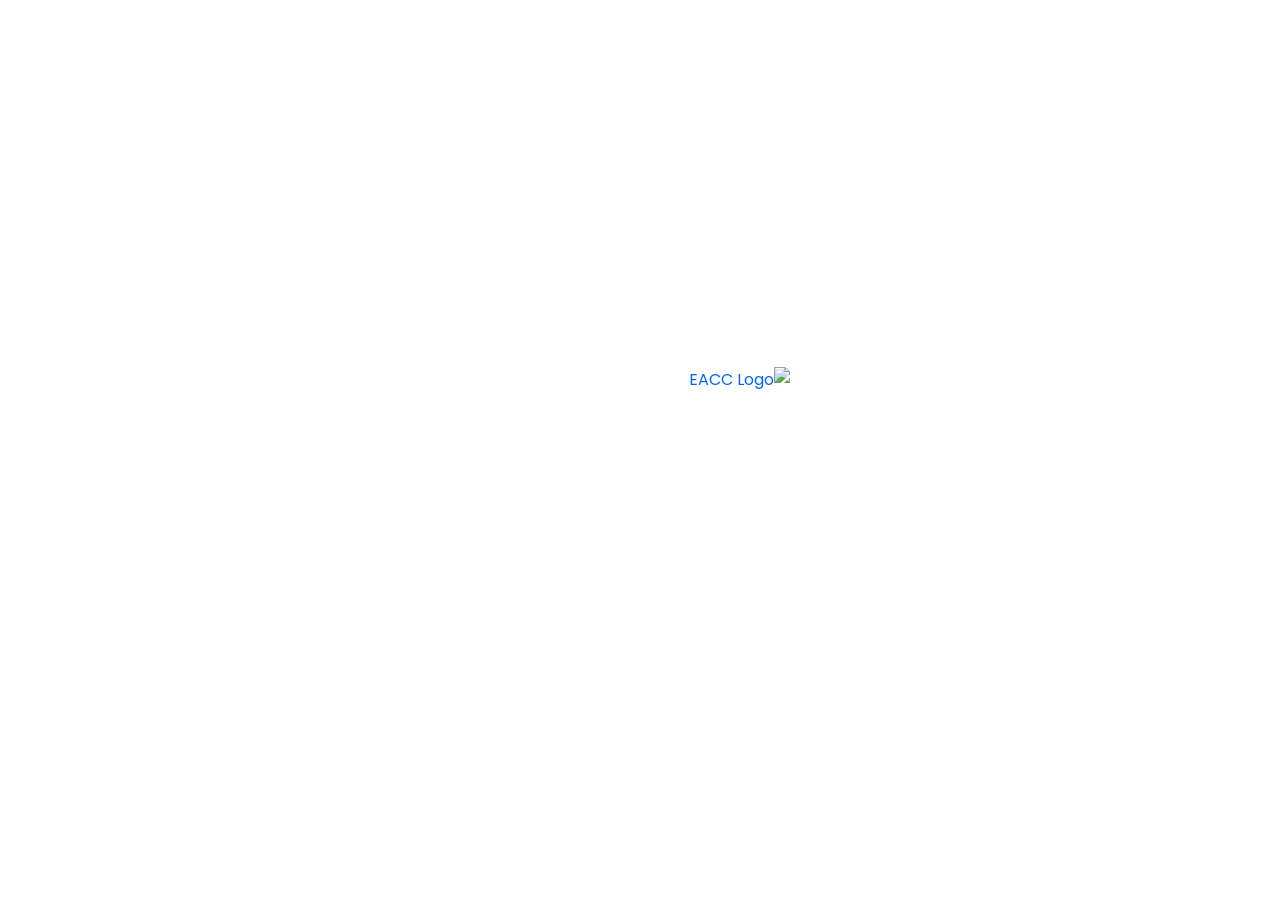
==== index.html @ 3319bf96 "Update index.html" ====
<!DOCTYPE html>
<html lang="ar" dir="rtl">
<head>
    <meta charset="UTF-8">
    <meta name="viewport" content="width=device-width, initial-scale=1.0">
<title>EACC | الاستشارات الهندسية والتطوير العقاري</title>
<link rel="stylesheet" href="style.css">
</head>

<body>

<div class="intro">

    <img src="assets/logo/logo.png" alt="EACC Logo" class="intro-logo">

    <div class="intro-text">
        <h1 class="intro-title">Engineering Excellence</h1>
        <p class="intro-subtitle">Building Tomorrow</p>
    </div>

</div>

</div>
<header class="navbar">

<div class="logo">
    EACC
</div>

<nav>
    <a href="#home">الرئيسية</a>
    <a href="#">من نحن</a>
    <a href="#">خدماتنا</a>
    <a href="#projects">المشروعات</a>
    <a href="#">تواصل معنا</a>
</nav>

<a href="#" class="contact-btn">تواصل معنا</a>
</header>

<section id="home" class="hero">
    <div class="hero-content">
        <a href="#projects" class="hero-btn">استكشف المشروعات</a>
    </div>
</section>

<section id="about" class="about">

</section>

<script src="js/script.js"></script>
 
</body>
</html>
---- style.css ----
/* ===================================
   EACC WEBSITE - PREMIUM 2026
   PART 1 : FOUNDATION + NAVBAR
=================================== */

@import url('https://fonts.googleapis.com/css2?family=Poppins:wght@300;400;500;600;700;800&display=swap');


*{
    margin:0;
    padding:0;
    box-sizing:border-box;
}


html{
    scroll-behavior:smooth;
}


body{
    font-family:'Poppins',sans-serif;
    background:#ffffff;
    color:#0066FF;
    overflow-x:hidden;
}


:root{
    --blue:#0066FF;
    --dark-blue:#0B3D91;
    --white:#ffffff;
    --shadow:0 15px 40px rgba(0,102,255,.15);
}



/* =========================
        INTRO
========================= */

/* =========================
        INTRO
========================= */

.intro{
    position:fixed;
    top:0;
    left:0;
    width:100%;
    height:100vh;

    background:#ffffff;

    display:flex;
    flex-direction:column;
    justify-content:center;
    align-items:center;

    z-index:99999;

    transition:opacity .8s ease;
}

.intro-logo{

    width:300px;

    opacity:0;

    animation:logoZoom 1.8s ease forwards;

}
.intro-text{

    margin-top:35px;

    text-align:center;

}
.intro-title{

    font-size:42px;
    font-weight:700;
    color:#0B3D91;
    letter-spacing:1px;

    opacity:0;
    transform:scale(.8);

    transition:all .6s ease;

}

.intro-subtitle{

    margin-top:10px;

    font-size:22px;
    font-weight:400;
    color:#0066FF;
    letter-spacing:3px;

    opacity:0;
    transform:scale(.8);

    transition:all .6s ease;

}


/* =========================
        NAVBAR
========================= */


.navbar{

    position:fixed;

    top:0;
    left:0;

    width:100%;
    height:85px;


    background:#0066FF;


    display:flex;
    align-items:center;
    justify-content:space-between;


    padding:0 70px;


    z-index:1000;


    box-shadow:0 8px 25px rgba(0,0,0,.15);

}



/* LOGO */

.logo{

    color:white;

    font-size:30px;

    font-weight:800;

    letter-spacing:3px;

    cursor:pointer;

    transition:.3s;

}


.logo:hover{

    transform:scale(1.05);

}



/* MENU */


nav{

    display:flex;

    align-items:center;

    gap:18px;

}



nav a{

    color:white;

    text-decoration:none;


    font-size:16px;

    font-weight:600;


    padding:14px 22px;


    border-radius:12px;


    transition:.3s;

}



nav a:hover{

    background:rgba(255,255,255,.18);

}




/* CONTACT BUTTON */


.contact-btn{

    background:white;

    color:#0066FF;


    text-decoration:none;


    padding:14px 30px;


    border-radius:50px;


    font-weight:700;


    transition:.3s;

}



.contact-btn:hover{

    transform:translateY(-4px);

    box-shadow:0 10px 25px rgba(255,255,255,.3);

}



/* =========================
       ANIMATION
========================= */


@keyframes introHide{

    to{

        opacity:0;

        visibility:hidden;

    }

}


@keyframes logoZoom{

    0%{
        transform:scale(.2);
        opacity:0;
    }

    60%{
        transform:scale(1.08);
        opacity:1;
    }

    100%{
        transform:scale(1);
        opacity:1;
    }

}


/* ===================================
   PART 2 : HERO SECTION
=================================== */


.hero{

    height:100vh;

    position:relative;

    background:
    linear-gradient(rgba(0,0,0,.30),rgba(0,0,0,.30)),
    url("../assets/hero.png");

    background-size:cover;
    background-position:center;
    background-repeat:no-repeat;

    display:flex;
    justify-content:center;
    align-items:center;

    text-align:center;

    padding:100px 20px 0;

}

/* Glass Content */


.hero-content{
    position:absolute;
    bottom:80px;
    left:50%;
    transform:translateX(-50%);
}



/* Main Title */

/* Button */


.hero-btn{
    display:inline-block;
    background:#0066FF;
    color:#fff;
    text-decoration:none;
    padding:18px 40px;
    border-radius:50px;
    font-size:18px;
    font-weight:700;
    transition:.3s;
}

.hero-btn:hover{
    transform:translateY(-5px);
    box-shadow:0 15px 35px rgba(0,102,255,.4);
}
/* ===================================
   PART 3 : RESPONSIVE + FINAL TOUCHES
=================================== */


/* TABLET */

@media (max-width:580px){

    .navbar{

        padding:0 30px;

    }


    nav{

        gap:5px;

    }


    nav a{

        padding:12px 14px;

        font-size:14px;

    }



    .hero-content h1{

        font-size:50px;

    }



    .hero-content p{

        font-size:18px;

    }

}




/* MOBILE */

@media(max-width:768px){


    .navbar{

        height:auto;

        padding:20px;

        flex-direction:column;

        gap:15px;

    }



    .logo{

        font-size:26px;

    }



    nav{

        flex-wrap:wrap;

        justify-content:center;

        gap:5px;

    }



    nav a{

        padding:10px 12px;

        font-size:13px;

    }



    .contact-btn{

        padding:12px 25px;

    }



    .hero{

        padding-top:180px;

    }



    .hero-content{

        padding:35px 25px;

        width:90%;

    }



    .hero-content h1{

        font-size:38px;

    }



    .hero-content p{

        font-size:16px;

        margin-bottom:25px;

    }



    button{

        padding:15px 35px;

        font-size:16px;

    }
}
 /* =========================
   ABOUT PAGE - HERO
========================= */

.about-hero{
    position:relative;
    width:100%;
    height:100vh;
    overflow:hidden;
    background:#000;
}

.about-slider{
    position:absolute;
    inset:0;
    width:100%;
    height:100%;
}

.about-slider img{
    position:absolute;
    inset:0;

    width:100%;
    height:100%;

    object-fit:cover;
    object-position:center;

    opacity:0;
}

.about-slider img.active{
    opacity:1;
}

.about-overlay{
    position:absolute;
    inset:0;

    background:rgba(0,0,0,.38);

    z-index:2;
}

.about-content{
    position:absolute;

    top:50%;
    left:50%;

    transform:translate(-50%,-50%);

    z-index:3;

    text-align:center;
    color:#fff;

    width:90%;
}

.about-content span{
    display:block;

    font-size:16px;
    font-weight:500;

    letter-spacing:4px;

    margin-bottom:18px;
}

.about-content h1{
    font-size:64px;
    font-weight:700;

    margin-bottom:15px;
}

.about-content p{
    font-size:25px;
    font-weight:400;

    letter-spacing:1px;
}
.about-slider img{
    position:absolute;
    inset:0;

    width:100%;
    height:100%;

    object-fit:cover;
    object-position:center;

    opacity:0;

    transform:scale(1);

    transition:
        opacity 1s ease,
        transform 3s ease;
}

.about-slider img.active{
    opacity:1;
    transform:scale(1.03);
}
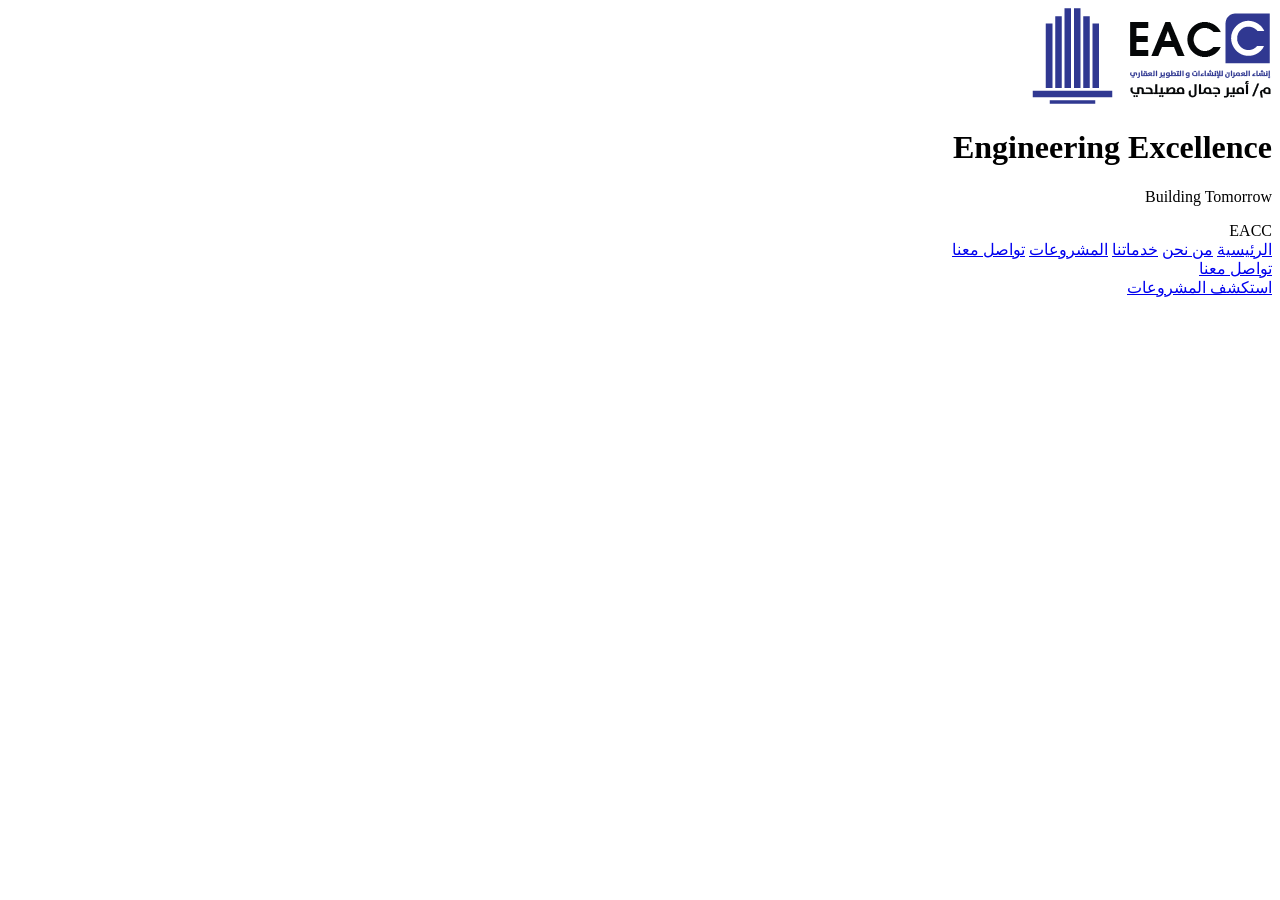
==== commit eb356fce: "Update index.html" ====
--- a/index.html
+++ b/index.html
@@ -1,41 +1,33 @@
- <!DOCTYPE html>
+<!DOCTYPE html>
 <html lang="ar" dir="rtl">
 <head>
     <meta charset="UTF-8">
     <meta name="viewport" content="width=device-width, initial-scale=1.0">
-<title>EACC | الاستشارات الهندسية والتطوير العقاري</title>
-<link rel="stylesheet" href="style.css">
+    <title>EACC | الاستشارات الهندسية والتطوير العقاري</title>
+    <!-- تم تعديل مسار الـ CSS للمجلد المرفوع CSS -->
+    <link rel="stylesheet" href="CSS/style.css">
 </head>
 
 <body>
 
 <div class="intro">
-
-    <img src="assets/logo/logo.png" alt="EACC Logo" class="intro-logo">
-
+    <img src="logo/logo.png" alt="EACC Logo" class="intro-logo">
     <div class="intro-text">
         <h1 class="intro-title">Engineering Excellence</h1>
         <p class="intro-subtitle">Building Tomorrow</p>
     </div>
-
 </div>
 
-</div>
 <header class="navbar">
-
-<div class="logo">
-    EACC
-</div>
-
-<nav>
-    <a href="#home">الرئيسية</a>
-    <a href="#">من نحن</a>
-    <a href="#">خدماتنا</a>
-    <a href="#projects">المشروعات</a>
-    <a href="#">تواصل معنا</a>
-</nav>
-
-<a href="#" class="contact-btn">تواصل معنا</a>
+    <div class="logo">EACC</div>
+    <nav>
+        <a href="#home">الرئيسية</a>
+        <a href="about.html">من نحن</a>
+        <a href="#">خدماتنا</a>
+        <a href="#projects">المشروعات</a>
+        <a href="#">تواصل معنا</a>
+    </nav>
+    <a href="#" class="contact-btn">تواصل معنا</a>
 </header>
 
 <section id="home" class="hero">
@@ -44,11 +36,8 @@
     </div>
 </section>
 
-<section id="about" class="about">
+<section id="about" class="about"></section>
 
-</section>
-
-<script src="js/script.js"></script>
- 
+<script src="script.js"></script>
 </body>
 </html>
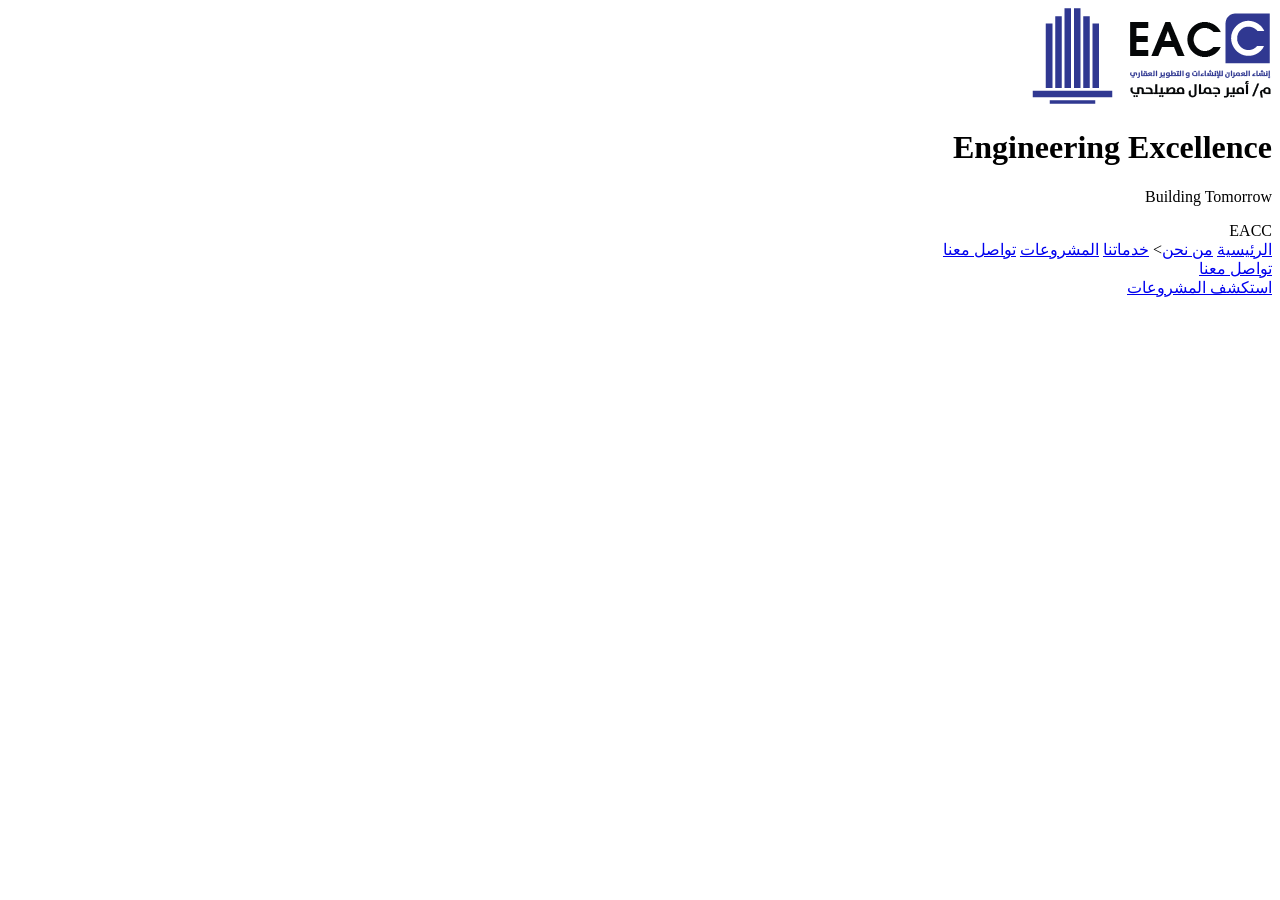
==== commit bbbb55d4: "Update index.html" ====
--- a/index.html
+++ b/index.html
@@ -16,13 +16,12 @@
         <h1 class="intro-title">Engineering Excellence</h1>
         <p class="intro-subtitle">Building Tomorrow</p>
     </div>
-</div>
 
 <header class="navbar">
     <div class="logo">EACC</div>
     <nav>
         <a href="#home">الرئيسية</a>
-        <a href="about.html">من نحن</a>
+        <a href="about.html">من نحن</a>>
         <a href="#">خدماتنا</a>
         <a href="#projects">المشروعات</a>
         <a href="#">تواصل معنا</a>
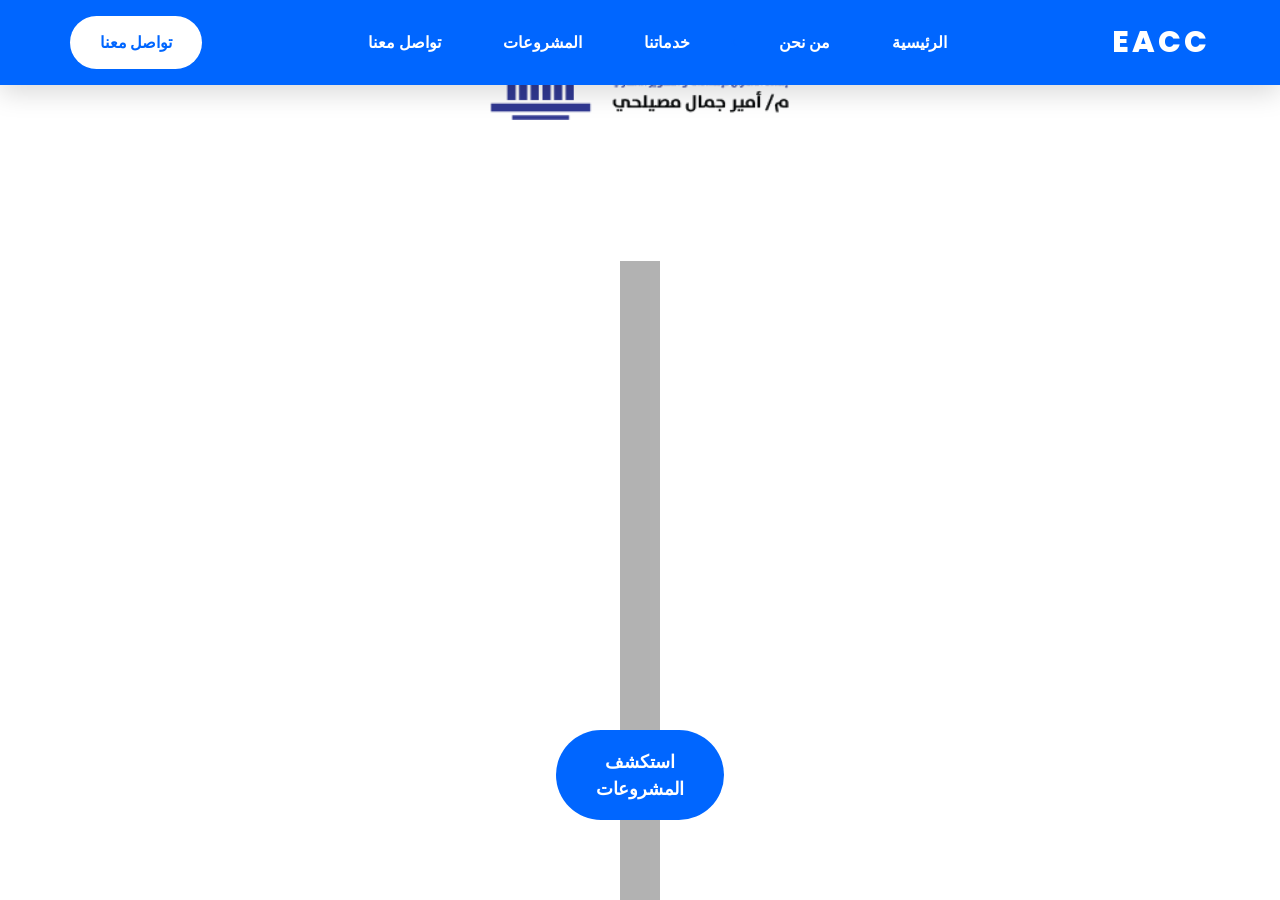
==== commit e811316a: "Update index.html" ====
--- a/index.html
+++ b/index.html
@@ -5,7 +5,7 @@
     <meta name="viewport" content="width=device-width, initial-scale=1.0">
     <title>EACC | الاستشارات الهندسية والتطوير العقاري</title>
     <!-- تم تعديل مسار الـ CSS للمجلد المرفوع CSS -->
-    <link rel="stylesheet" href="CSS/style.css">
+    <link rel="stylesheet" href="style.css">
 </head>
 
 <body>
--- a/style.css
+++ b/style.css
@@ -0,0 +1,621 @@
+/* ===================================
+   EACC WEBSITE - PREMIUM 2026
+   PART 1 : FOUNDATION + NAVBAR
+=================================== */
+
+@import url('https://fonts.googleapis.com/css2?family=Poppins:wght@300;400;500;600;700;800&display=swap');
+
+
+*{
+    margin:0;
+    padding:0;
+    box-sizing:border-box;
+}
+
+
+html{
+    scroll-behavior:smooth;
+}
+
+
+body{
+    font-family:'Poppins',sans-serif;
+    background:#ffffff;
+    color:#0066FF;
+    overflow-x:hidden;
+}
+
+
+:root{
+    --blue:#0066FF;
+    --dark-blue:#0B3D91;
+    --white:#ffffff;
+    --shadow:0 15px 40px rgba(0,102,255,.15);
+}
+
+
+
+/* =========================
+        INTRO
+========================= */
+
+/* =========================
+        INTRO
+========================= */
+
+.intro{
+    position:fixed;
+    top:0;
+    left:0;
+    width:100%;
+    height:100vh;
+
+    background:#ffffff;
+
+    display:flex;
+    flex-direction:column;
+    justify-content:center;
+    align-items:center;
+
+    z-index:99999;
+
+    transition:opacity .8s ease;
+}
+
+.intro-logo{
+
+    width:300px;
+
+    opacity:0;
+
+    animation:logoZoom 1.8s ease forwards;
+
+}
+.intro-text{
+
+    margin-top:35px;
+
+    text-align:center;
+
+}
+.intro-title{
+
+    font-size:42px;
+    font-weight:700;
+    color:#0B3D91;
+    letter-spacing:1px;
+
+    opacity:0;
+    transform:scale(.8);
+
+    transition:all .6s ease;
+
+}
+
+.intro-subtitle{
+
+    margin-top:10px;
+
+    font-size:22px;
+    font-weight:400;
+    color:#0066FF;
+    letter-spacing:3px;
+
+    opacity:0;
+    transform:scale(.8);
+
+    transition:all .6s ease;
+
+}
+
+
+/* =========================
+        NAVBAR
+========================= */
+
+
+.navbar{
+
+    position:fixed;
+
+    top:0;
+    left:0;
+
+    width:100%;
+    height:85px;
+
+
+    background:#0066FF;
+
+
+    display:flex;
+    align-items:center;
+    justify-content:space-between;
+
+
+    padding:0 70px;
+
+
+    z-index:1000;
+
+
+    box-shadow:0 8px 25px rgba(0,0,0,.15);
+
+}
+
+
+
+/* LOGO */
+
+.logo{
+
+    color:white;
+
+    font-size:30px;
+
+    font-weight:800;
+
+    letter-spacing:3px;
+
+    cursor:pointer;
+
+    transition:.3s;
+
+}
+
+
+.logo:hover{
+
+    transform:scale(1.05);
+
+}
+
+
+
+/* MENU */
+
+
+nav{
+
+    display:flex;
+
+    align-items:center;
+
+    gap:18px;
+
+}
+
+
+
+nav a{
+
+    color:white;
+
+    text-decoration:none;
+
+
+    font-size:16px;
+
+    font-weight:600;
+
+
+    padding:14px 22px;
+
+
+    border-radius:12px;
+
+
+    transition:.3s;
+
+}
+
+
+
+nav a:hover{
+
+    background:rgba(255,255,255,.18);
+
+}
+
+
+
+
+/* CONTACT BUTTON */
+
+
+.contact-btn{
+
+    background:white;
+
+    color:#0066FF;
+
+
+    text-decoration:none;
+
+
+    padding:14px 30px;
+
+
+    border-radius:50px;
+
+
+    font-weight:700;
+
+
+    transition:.3s;
+
+}
+
+
+
+.contact-btn:hover{
+
+    transform:translateY(-4px);
+
+    box-shadow:0 10px 25px rgba(255,255,255,.3);
+
+}
+
+
+
+/* =========================
+       ANIMATION
+========================= */
+
+
+@keyframes introHide{
+
+    to{
+
+        opacity:0;
+
+        visibility:hidden;
+
+    }
+
+}
+
+
+@keyframes logoZoom{
+
+    0%{
+        transform:scale(.2);
+        opacity:0;
+    }
+
+    60%{
+        transform:scale(1.08);
+        opacity:1;
+    }
+
+    100%{
+        transform:scale(1);
+        opacity:1;
+    }
+
+}
+
+
+/* ===================================
+   PART 2 : HERO SECTION
+=================================== */
+
+
+.hero{
+
+    height:100vh;
+
+    position:relative;
+
+    background:
+    linear-gradient(rgba(0,0,0,.30),rgba(0,0,0,.30)),
+    url("../assets/hero.png");
+
+    background-size:cover;
+    background-position:center;
+    background-repeat:no-repeat;
+
+    display:flex;
+    justify-content:center;
+    align-items:center;
+
+    text-align:center;
+
+    padding:100px 20px 0;
+
+}
+
+/* Glass Content */
+
+
+.hero-content{
+    position:absolute;
+    bottom:80px;
+    left:50%;
+    transform:translateX(-50%);
+}
+
+
+
+/* Main Title */
+
+/* Button */
+
+
+.hero-btn{
+    display:inline-block;
+    background:#0066FF;
+    color:#fff;
+    text-decoration:none;
+    padding:18px 40px;
+    border-radius:50px;
+    font-size:18px;
+    font-weight:700;
+    transition:.3s;
+}
+
+.hero-btn:hover{
+    transform:translateY(-5px);
+    box-shadow:0 15px 35px rgba(0,102,255,.4);
+}
+/* ===================================
+   PART 3 : RESPONSIVE + FINAL TOUCHES
+=================================== */
+
+
+/* TABLET */
+
+@media (max-width:580px){
+
+    .navbar{
+
+        padding:0 30px;
+
+    }
+
+
+    nav{
+
+        gap:5px;
+
+    }
+
+
+    nav a{
+
+        padding:12px 14px;
+
+        font-size:14px;
+
+    }
+
+
+
+    .hero-content h1{
+
+        font-size:50px;
+
+    }
+
+
+
+    .hero-content p{
+
+        font-size:18px;
+
+    }
+
+}
+
+
+
+
+/* MOBILE */
+
+@media(max-width:768px){
+
+
+    .navbar{
+
+        height:auto;
+
+        padding:20px;
+
+        flex-direction:column;
+
+        gap:15px;
+
+    }
+
+
+
+    .logo{
+
+        font-size:26px;
+
+    }
+
+
+
+    nav{
+
+        flex-wrap:wrap;
+
+        justify-content:center;
+
+        gap:5px;
+
+    }
+
+
+
+    nav a{
+
+        padding:10px 12px;
+
+        font-size:13px;
+
+    }
+
+
+
+    .contact-btn{
+
+        padding:12px 25px;
+
+    }
+
+
+
+    .hero{
+
+        padding-top:180px;
+
+    }
+
+
+
+    .hero-content{
+
+        padding:35px 25px;
+
+        width:90%;
+
+    }
+
+
+
+    .hero-content h1{
+
+        font-size:38px;
+
+    }
+
+
+
+    .hero-content p{
+
+        font-size:16px;
+
+        margin-bottom:25px;
+
+    }
+
+
+
+    button{
+
+        padding:15px 35px;
+
+        font-size:16px;
+
+    }
+}
+ /* =========================
+   ABOUT PAGE - HERO
+========================= */
+
+.about-hero{
+    position:relative;
+    width:100%;
+    height:100vh;
+    overflow:hidden;
+    background:#000;
+}
+
+.about-slider{
+    position:absolute;
+    inset:0;
+    width:100%;
+    height:100%;
+}
+
+.about-slider img{
+    position:absolute;
+    inset:0;
+
+    width:100%;
+    height:100%;
+
+    object-fit:cover;
+    object-position:center;
+
+    opacity:0;
+}
+
+.about-slider img.active{
+    opacity:1;
+}
+
+.about-overlay{
+    position:absolute;
+    inset:0;
+
+    background:rgba(0,0,0,.38);
+
+    z-index:2;
+}
+
+.about-content{
+    position:absolute;
+
+    top:50%;
+    left:50%;
+
+    transform:translate(-50%,-50%);
+
+    z-index:3;
+
+    text-align:center;
+    color:#fff;
+
+    width:90%;
+}
+
+.about-content span{
+    display:block;
+
+    font-size:16px;
+    font-weight:500;
+
+    letter-spacing:4px;
+
+    margin-bottom:18px;
+}
+
+.about-content h1{
+    font-size:64px;
+    font-weight:700;
+
+    margin-bottom:15px;
+}
+
+.about-content p{
+    font-size:25px;
+    font-weight:400;
+
+    letter-spacing:1px;
+}
+.about-slider img{
+    position:absolute;
+    inset:0;
+
+    width:100%;
+    height:100%;
+
+    object-fit:cover;
+    object-position:center;
+
+    opacity:0;
+
+    transform:scale(1);
+
+    transition:
+        opacity 1s ease,
+        transform 3s ease;
+}
+
+.about-slider img.active{
+    opacity:1;
+    transform:scale(1.03);
+}
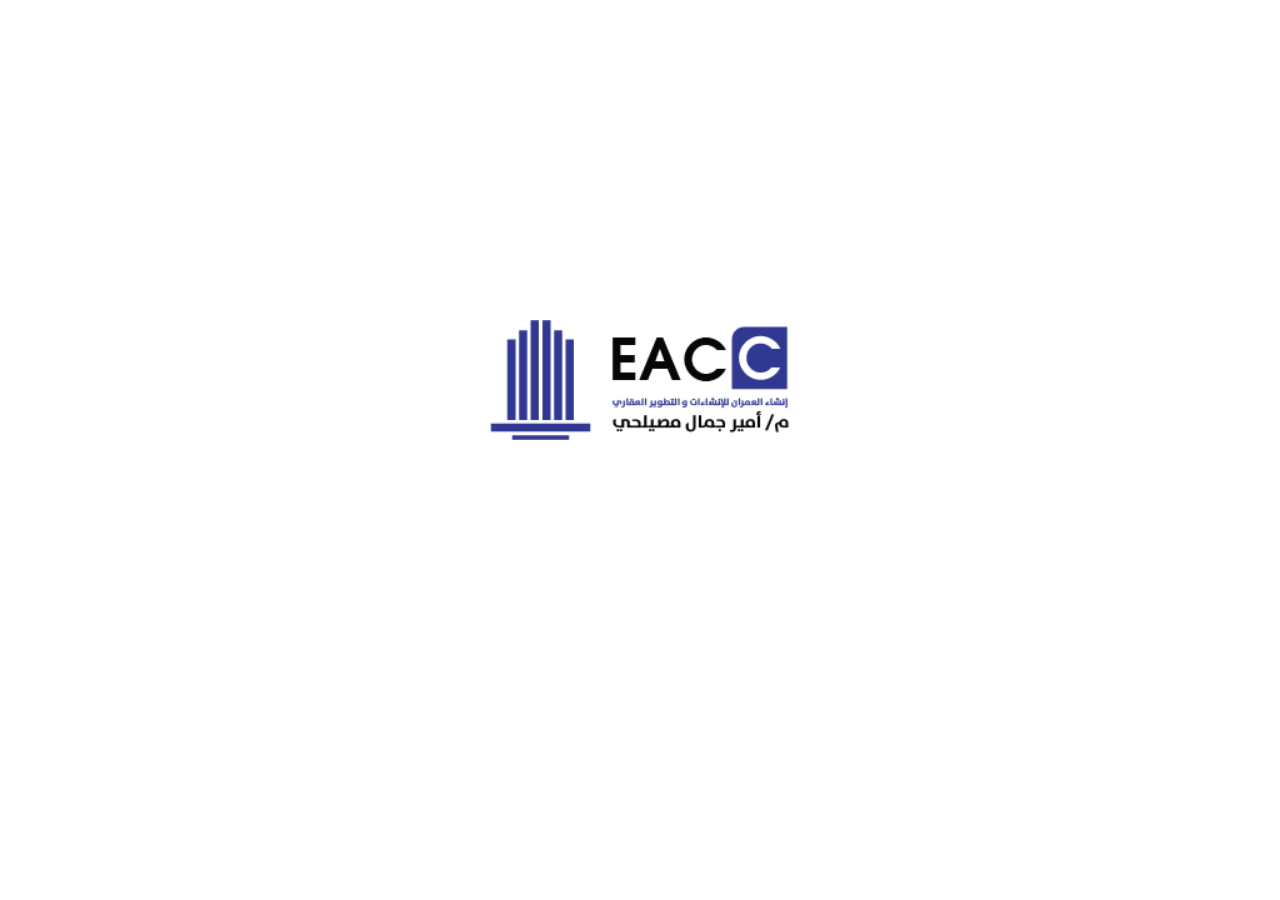
==== commit 4fa5b9df: "Update index.html" ====
--- a/index.html
+++ b/index.html
@@ -12,11 +12,13 @@
 
 <div class="intro">
     <img src="logo/logo.png" alt="EACC Logo" class="intro-logo">
+
     <div class="intro-text">
         <h1 class="intro-title">Engineering Excellence</h1>
         <p class="intro-subtitle">Building Tomorrow</p>
     </div>
 
+</div>
 <header class="navbar">
     <div class="logo">EACC</div>
     <nav>
--- a/style.css
+++ b/style.css
@@ -309,7 +309,7 @@
 
     background:
     linear-gradient(rgba(0,0,0,.30),rgba(0,0,0,.30)),
-    url("../assets/hero.png");
+    url("hero.png");
 
     background-size:cover;
     background-position:center;
